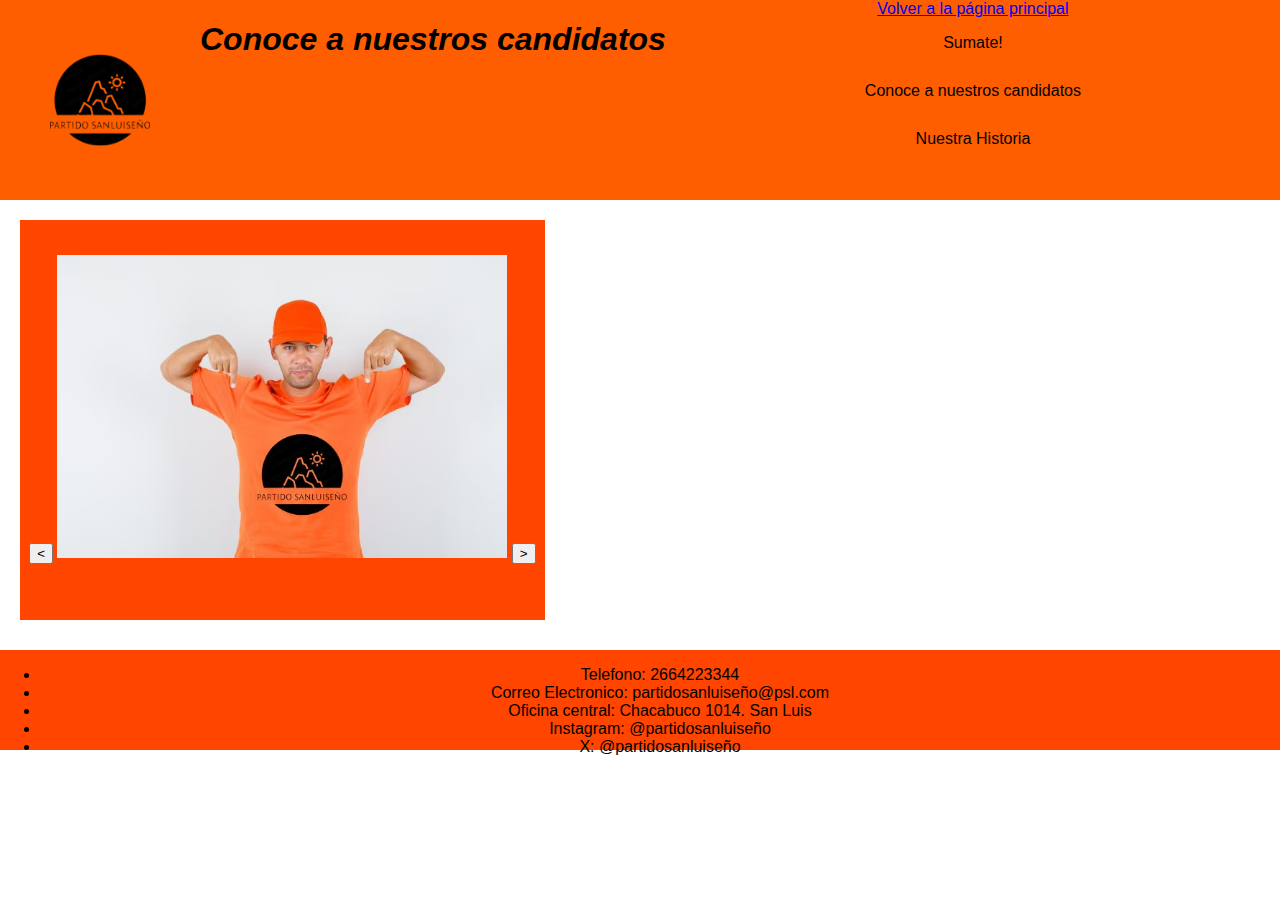
==== candidatos.html @ ecc5a5e8 "algunos cambios  mas" ====
<!DOCTYPE html>
<html lang="en">
<head>
    <meta charset="UTF-8">
    <meta name="viewport" content="width=device-width, initial-scale=1.0">
    <title>Nuestros candidatos</title>
    <link rel="stylesheet" href = "partido.css">
    <header>
    
        <a href="index.html">Volver a la página principal</a>
        <img src="logo2.png" width="200px" height="200px" alt="Logo Partido Sanluiseño" style="float: left;">
        
        <h1>Conoce a nuestros candidatos </h1>
        <div class="navegacion">
        <ul>
            <li><a href="formulariocontacto.html">Sumate!</a></li>
            <li><a href="candidatos.html">Conoce a nuestros candidatos</a></li>
            <li><a href="historia.html">Nuestra Historia</a></li>
            
        </ul>
    </div>
        
        </header>

       
</head>
<body>
    
<div class="contenedor">
           <button id="prevBtn" class="carousel-button">&lt;</button>
        <img id="carouselImage" src="candidato5.jpg" alt="Imagen del carrusel" class="carousel-image">
        <button id="nextBtn" class="carousel-button">&gt;</button>
    </div>

    <script>
        
        const images = ["candidato5.jpg", "candidato3.jpg", "candidato2.jpg"];
        const carouselImage = document.getElementById("carouselImage");
        const prevBtn = document.getElementById("prevBtn");
        const nextBtn = document.getElementById("nextBtn");
    
        let currentIndex = 0;
    
        function updateImage() {
            carouselImage.src = images[currentIndex];
        }
    
        function nextImage() {
            currentIndex = (currentIndex + 1) % images.length;
            updateImage();
        }
    
        function prevImage() {
            currentIndex = (currentIndex - 1 + images.length) % images.length;
            updateImage();
        }
    
        prevBtn.addEventListener("click", prevImage);
        nextBtn.addEventListener("click", nextImage);
    
        // Inicializa la imagen actual
        updateImage();
    </script>

<footer>
    <ul>
        <li>Telefono: 2664223344</li>
        <li>Correo Electronico: partidosanluiseño@psl.com</li>
        <li>Oficina central: Chacabuco 1014. San Luis</li>
        <li>Instagram: @partidosanluiseño</li>
        <li>X: @partidosanluiseño</li>
    </ul>
</footer>
    
</body>
</html>
---- partido.css ----
/**, * ::after, *::before {
    box-sizing: border-box;
}-->*/

/*mouse hover link*/
a:hover{
    color: white;
}

.navegacion {
    ul {
        list-style-type: style;
        margin: 0;
        padding: 0;
        overflow: hidden;
        
    }

    li {
        margin: 2px 0; 
    }

    li a {
        display: block;
        color: black;
        text-align: center;
        padding: 14px 16px;
        text-decoration: none;
    }

    li a:hover {
        background-color: violet;
    }
    
}

body{
    background-color: white;
    font-family: Arial, sans-serif;
    margin: 0;
    padding: 0;
    text-align: center;
}

.container {
    max-width: 800px;
    margin: 0 auto;
    padding: 20px;
    background-color: black;
    box-shadow: 0 0 10px ;
    border-radius: 10px;
    text-align: center;*/
}


h1{
    color: black;
    font-style:italic;
    float:left;
}

p{
    font-family:Arial, Helvetica, sans-serif;
    font-weight: 900;
    font-size:12px;
}

header{
    float: left;
    width: 100%;
    height: 200px;
    text-align: center;
    background-color: rgb(255, 94, 0);

    
}

nav{
    float:left;
    width: 100%;
    height: 80px;
    text-align: center;
    background-color: rgb(153, 0, 255);
    margin-top: 10px;
}

main{
    float: left;
    width: 100%;
    height: 1000px;
    background-color: blueviolet;
    margin-top: 10px;
}



.contenedor{
    float:left;
    width: 41%;
    height: 400px;
    background-color: orangered;
    text-align: center;
    margin: 20px;
}

aside{
    float:left;
    width: 90%;
    height: 400px;
    background-color: orangered;
    text-align: center;
    margin: 20px;
}



footer{
    float:left;
    width: 100%;
    height: 100px;
    background-color: orangered;
    margin-top: 10px;
    text-align: center;
}
.carousel-text-container {
    display: flex;
    justify-content: space-between;
    align-items: center; /* Asegura que el carrusel y el texto estén alineados verticalmente */
    width: 100%; /* Ajusta esto según sea necesario */
    padding: 20px; /* Espacio alrededor del contenedor */
}

.carousel-image {
    width: 450px; 
    height: auto; 
    margin-top: 35px;
}


.carousel {
    max-width: 50%;
}

.text-area {
    flex-grow: 1;
    padding: 20px;
    border: 1px solid #ccc;
}
/*@media screen and (max-width: 480px) {
    body {
        font-size: 12px;
    }*/

   .container {
    float:left;
    width: 100%;
    height: 100px;
    text-align: center;
    background-color: rgb(153, 0, 255);
    margin-top: 10px;
    margin-left: 250px;
    font-size: 100px;
    
   
    }
    .container2 {
        float:left;
        width: 50%; /*ancho*/
        height: 400px;
        text-align: center;
        background-color: rgb(153, 0, 255);
        margin-top: 20px;
        margin-left: 10px;
        font-size: 200px;
       
        }
}
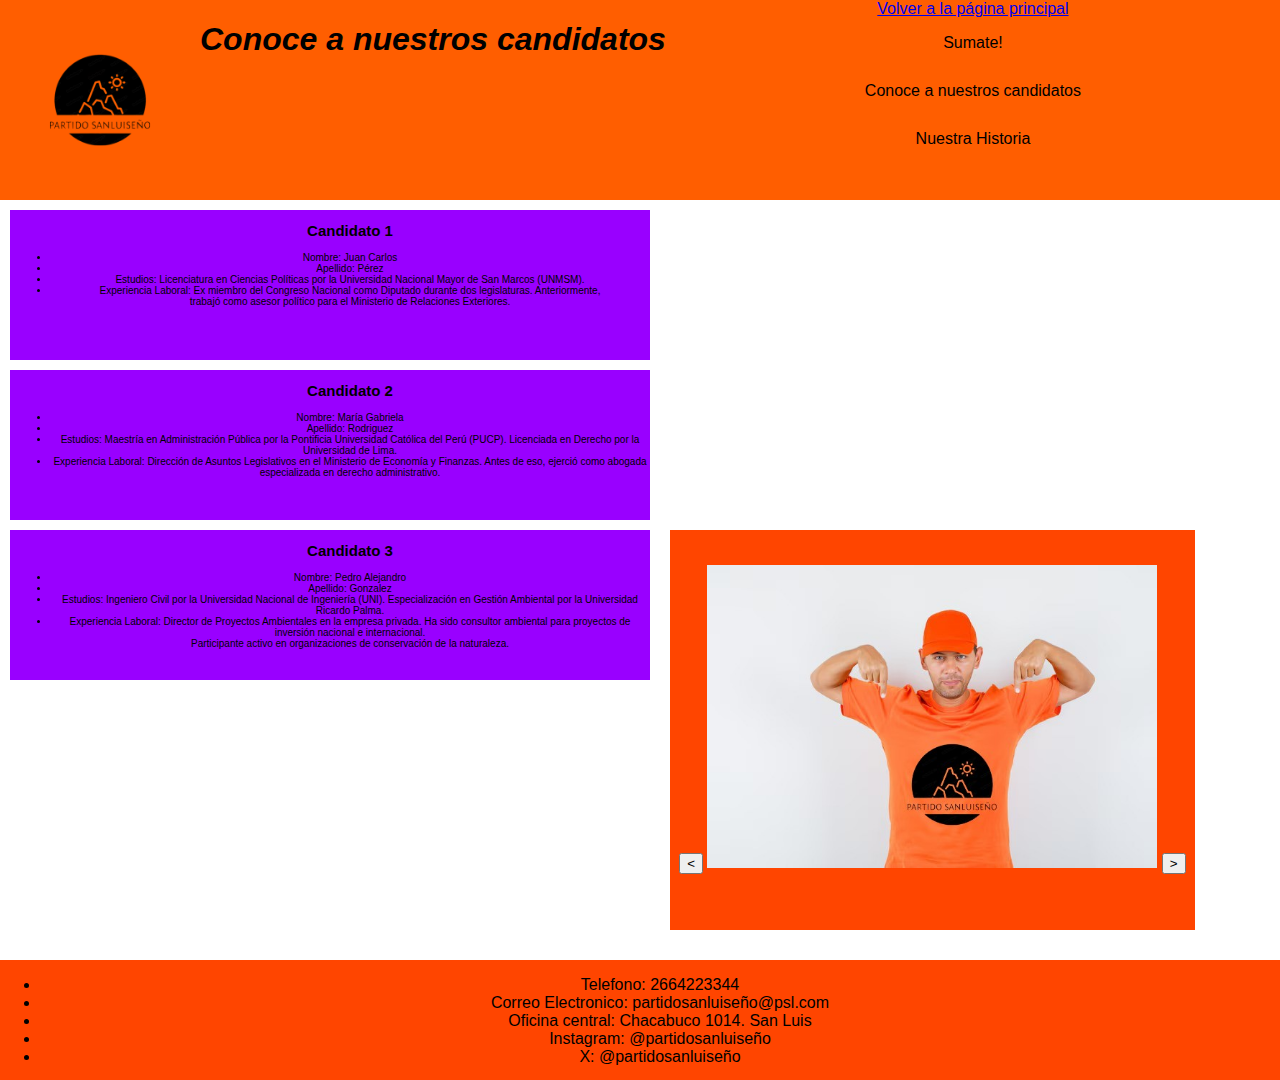
==== commit d4861410: "descripcion de candidatos" ====
--- a/candidatos.html
+++ b/candidatos.html
@@ -5,6 +5,7 @@
     <meta name="viewport" content="width=device-width, initial-scale=1.0">
     <title>Nuestros candidatos</title>
     <link rel="stylesheet" href = "partido.css">
+      
     <header>
     
         <a href="index.html">Volver a la página principal</a>
@@ -26,11 +27,45 @@
 </head>
 <body>
     
+    <div class="listaCandidatos">
+        <ul>
+            <h2>Candidato 1</h2>
+            <li>Nombre: Juan Carlos</li>
+            <li>Apellido: Pérez</li>
+            <li>Estudios: Licenciatura en Ciencias Políticas por la Universidad Nacional Mayor de San Marcos (UNMSM).</li>
+            <li>Experiencia Laboral: Ex miembro del Congreso Nacional como Diputado durante dos legislaturas. Anteriormente,<br>
+                 trabajó como asesor político para el Ministerio de Relaciones Exteriores.</li>
+            
+        </ul> 
+        </div>  
+        <div class="listaCandidatos">    
+        <ul>
+            <h2>Candidato 2</h2>
+            <li>Nombre: María Gabriela</li>
+            <li>Apellido: Rodriguez</li>
+            <li>Estudios: Maestría en Administración Pública por la Pontificia Universidad Católica del Perú (PUCP). Licenciada en Derecho por la Universidad de Lima.</li>
+            <li>Experiencia Laboral: Dirección de Asuntos Legislativos en el Ministerio de Economía y Finanzas. Antes de eso, ejerció como abogada especializada en derecho administrativo.</li>
+            
+        </ul>                                     
+        
+        </div>
+        <div class="listaCandidatos">
+            <ul>
+                <h2>Candidato 3</h2>
+                <li>Nombre: Pedro Alejandro</li>
+                <li>Apellido: Gonzalez</li>
+                <li>Estudios: Ingeniero Civil por la Universidad Nacional de Ingeniería (UNI). Especialización en Gestión Ambiental por la Universidad Ricardo Palma.</li>
+                <li>Experiencia Laboral: Director de Proyectos Ambientales en la empresa privada. Ha sido consultor ambiental para proyectos de inversión nacional e internacional.<br>
+                     Participante activo en organizaciones de conservación de la naturaleza.</li>
+                
+            </ul> 
+            </div>  
 <div class="contenedor">
            <button id="prevBtn" class="carousel-button">&lt;</button>
         <img id="carouselImage" src="candidato5.jpg" alt="Imagen del carrusel" class="carousel-image">
         <button id="nextBtn" class="carousel-button">&gt;</button>
     </div>
+
 
     <script>
         
@@ -60,6 +95,7 @@
     
         // Inicializa la imagen actual
         updateImage();
+    
     </script>
 
 <footer>
--- a/partido.css
+++ b/partido.css
@@ -101,7 +101,21 @@
     background-color: orangered;
     text-align: center;
     margin: 20px;
+    margin-top: 10px;
 }
+
+.listaCandidatos{
+    float:left;
+    height: 150px;
+    text-align: center;
+    background-color: rgb(153, 0, 255);
+    margin-top: 10px;
+    font-size: 10px; 
+    width: 50%;
+    margin-left: 10px;
+}
+
+
 
 aside{
     float:left;
@@ -117,7 +131,7 @@
 footer{
     float:left;
     width: 100%;
-    height: 100px;
+    height: 120px;
     background-color: orangered;
     margin-top: 10px;
     text-align: center;
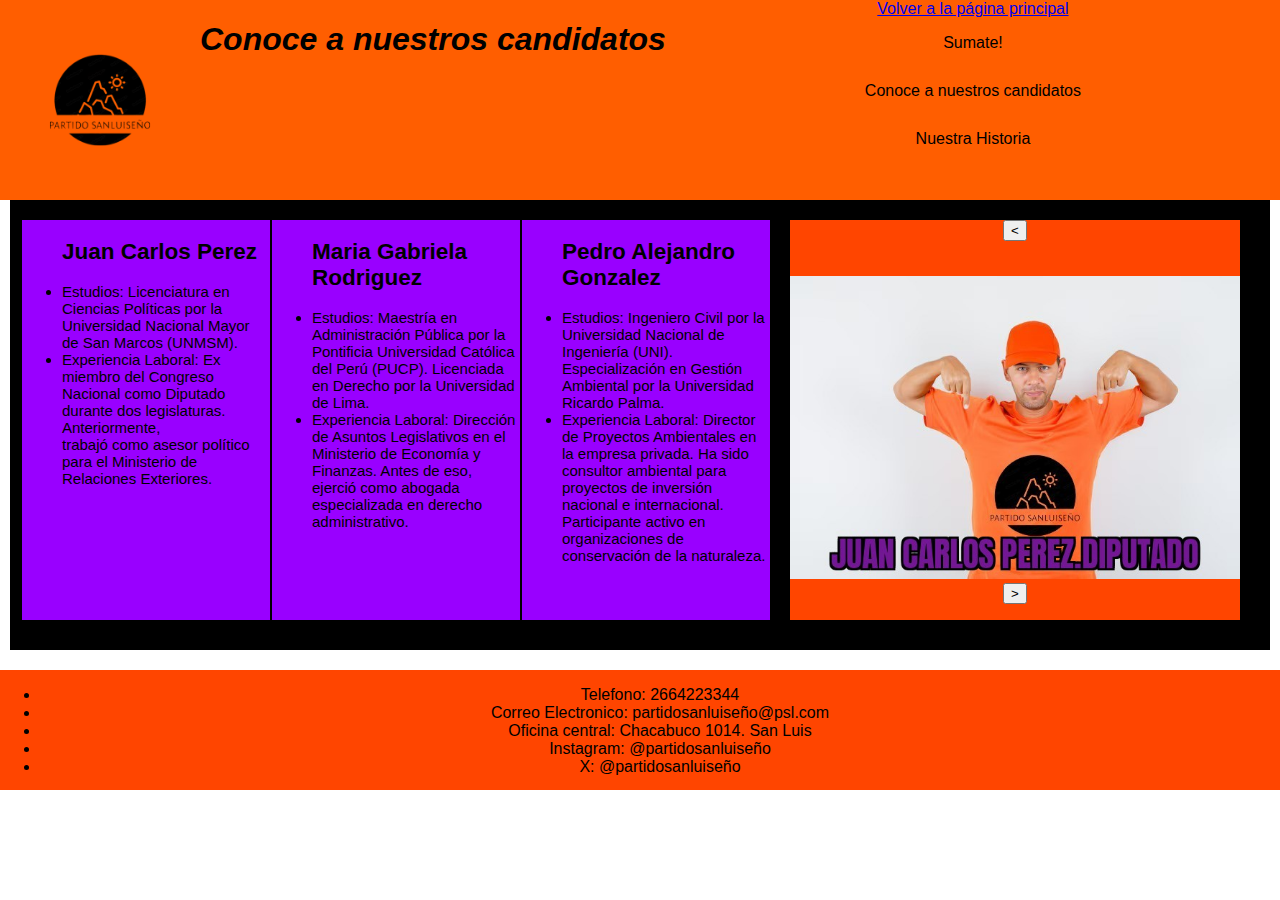
==== commit a8f7c76e: "ultimos detalles" ====
--- a/candidatos.html
+++ b/candidatos.html
@@ -5,6 +5,17 @@
     <meta name="viewport" content="width=device-width, initial-scale=1.0">
     <title>Nuestros candidatos</title>
     <link rel="stylesheet" href = "partido.css">
+    <style>
+          .flex-container {
+  display: flex;
+  background-color: black;
+  margin: 10px;
+  padding: 10px;
+  
+}
+
+
+    </style>
       
     <header>
     
@@ -20,18 +31,15 @@
             
         </ul>
     </div>
-        
-        </header>
+     </header>
 
-       
-</head>
+    </head>
 <body>
-    
+    <div class="flex-container"> 
     <div class="listaCandidatos">
         <ul>
-            <h2>Candidato 1</h2>
-            <li>Nombre: Juan Carlos</li>
-            <li>Apellido: Pérez</li>
+            <h2>Juan Carlos Perez</h2>
+            
             <li>Estudios: Licenciatura en Ciencias Políticas por la Universidad Nacional Mayor de San Marcos (UNMSM).</li>
             <li>Experiencia Laboral: Ex miembro del Congreso Nacional como Diputado durante dos legislaturas. Anteriormente,<br>
                  trabajó como asesor político para el Ministerio de Relaciones Exteriores.</li>
@@ -40,9 +48,8 @@
         </div>  
         <div class="listaCandidatos">    
         <ul>
-            <h2>Candidato 2</h2>
-            <li>Nombre: María Gabriela</li>
-            <li>Apellido: Rodriguez</li>
+            <h2>Maria Gabriela Rodriguez</h2>
+            
             <li>Estudios: Maestría en Administración Pública por la Pontificia Universidad Católica del Perú (PUCP). Licenciada en Derecho por la Universidad de Lima.</li>
             <li>Experiencia Laboral: Dirección de Asuntos Legislativos en el Ministerio de Economía y Finanzas. Antes de eso, ejerció como abogada especializada en derecho administrativo.</li>
             
@@ -51,9 +58,8 @@
         </div>
         <div class="listaCandidatos">
             <ul>
-                <h2>Candidato 3</h2>
-                <li>Nombre: Pedro Alejandro</li>
-                <li>Apellido: Gonzalez</li>
+                <h2>Pedro Alejandro Gonzalez</h2>
+                
                 <li>Estudios: Ingeniero Civil por la Universidad Nacional de Ingeniería (UNI). Especialización en Gestión Ambiental por la Universidad Ricardo Palma.</li>
                 <li>Experiencia Laboral: Director de Proyectos Ambientales en la empresa privada. Ha sido consultor ambiental para proyectos de inversión nacional e internacional.<br>
                      Participante activo en organizaciones de conservación de la naturaleza.</li>
@@ -66,7 +72,7 @@
         <button id="nextBtn" class="carousel-button">&gt;</button>
     </div>
 
-
+    </div>
     <script>
         
         const images = ["candidato5.jpg", "candidato3.jpg", "candidato2.jpg"];
@@ -93,7 +99,7 @@
         prevBtn.addEventListener("click", prevImage);
         nextBtn.addEventListener("click", nextImage);
     
-        // Inicializa la imagen actual
+        
         updateImage();
     
     </script>
--- a/partido.css
+++ b/partido.css
@@ -1,8 +1,5 @@
-/**, * ::after, *::before {
-    box-sizing: border-box;
-}-->*/
 
-/*mouse hover link*/
+/*mouse hover link. accion del mouse*/
 a:hover{
     color: white;
 }
@@ -95,7 +92,7 @@
 
 
 .contenedor{
-    float:left;
+    
     width: 41%;
     height: 400px;
     background-color: orangered;
@@ -105,14 +102,14 @@
 }
 
 .listaCandidatos{
-    float:left;
-    height: 150px;
-    text-align: center;
+    
+    height: 400px;
+    text-align: left;
     background-color: rgb(153, 0, 255);
     margin-top: 10px;
-    font-size: 10px; 
+    font-size: 15px; 
     width: 50%;
-    margin-left: 10px;
+    margin-left: 2px;
 }
 
 
@@ -139,9 +136,9 @@
 .carousel-text-container {
     display: flex;
     justify-content: space-between;
-    align-items: center; /* Asegura que el carrusel y el texto estén alineados verticalmente */
-    width: 100%; /* Ajusta esto según sea necesario */
-    padding: 20px; /* Espacio alrededor del contenedor */
+    align-items: center; 
+    width: 100%; 
+    padding: 20px; /* espacio alrededor del contenedor */
 }
 
 .carousel-image {
@@ -160,10 +157,7 @@
     padding: 20px;
     border: 1px solid #ccc;
 }
-/*@media screen and (max-width: 480px) {
-    body {
-        font-size: 12px;
-    }*/
+
 
    .container {
     float:left;
@@ -178,7 +172,7 @@
    
     }
     .container2 {
-        float:left;
+        
         width: 50%; /*ancho*/
         height: 400px;
         text-align: center;
